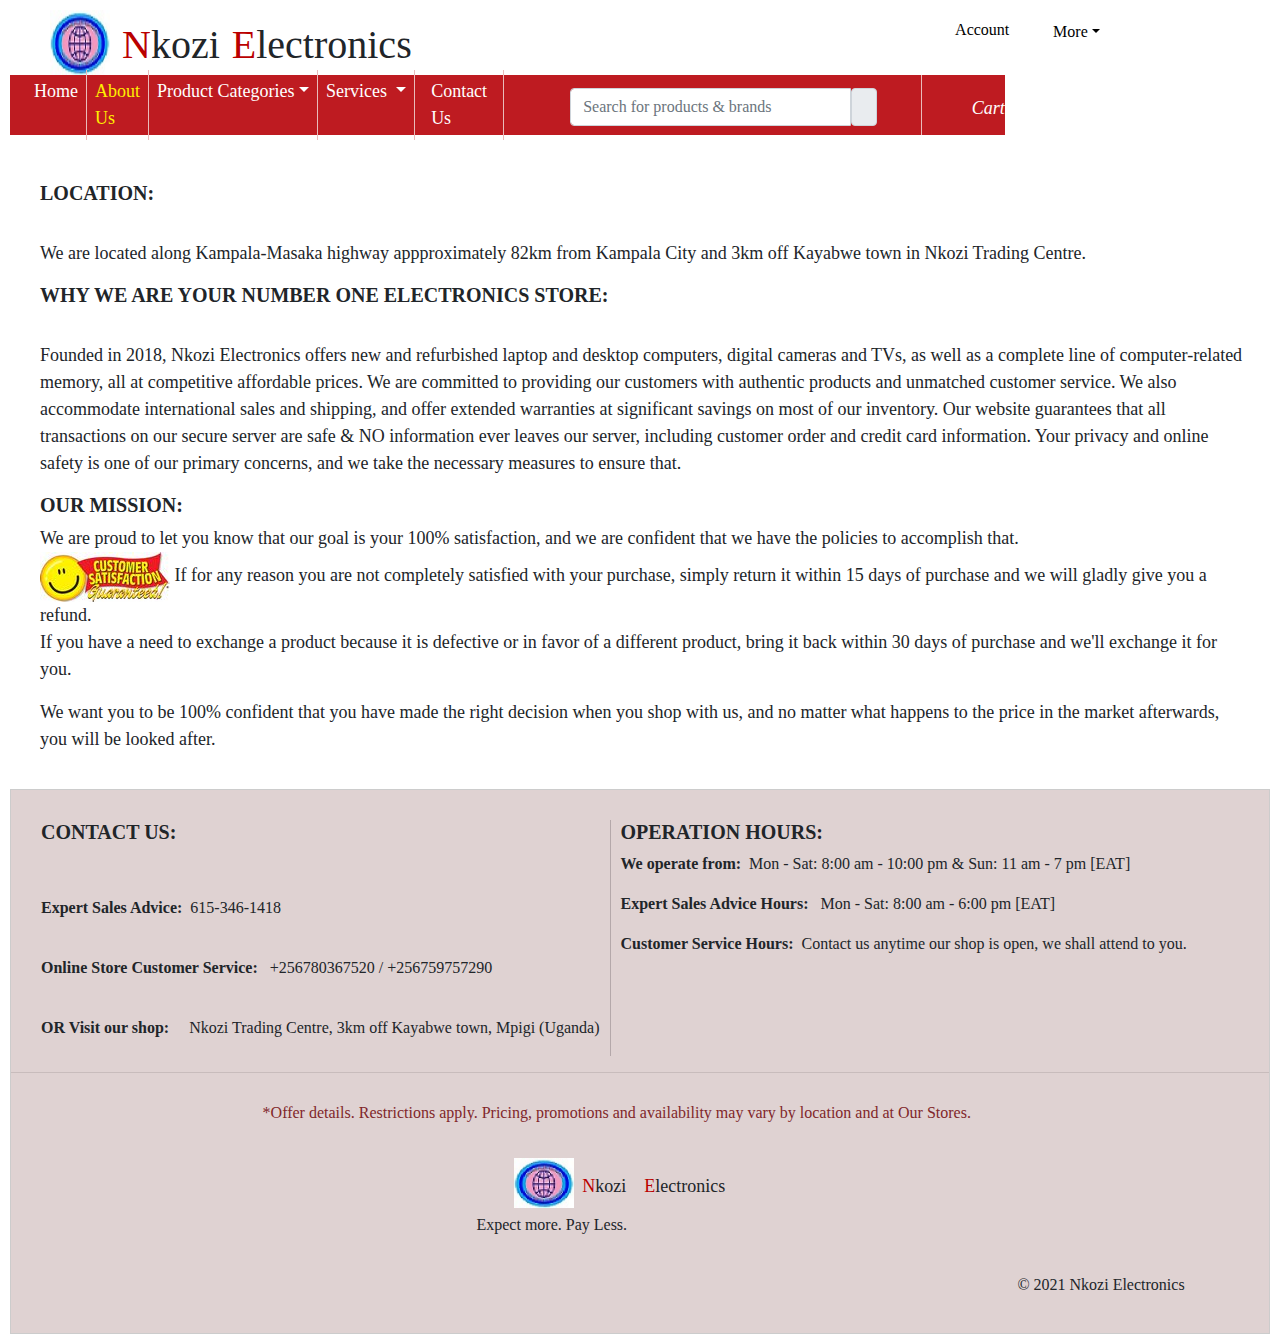
==== AboutUs.html @ b65b6920 "first commit" ====
<!DOCTYPE html>
<html lang="en">
<head>
    <meta charset="UTF-8">
    <meta name="viewport" content="width=device-width, initial-scale=1.0">
    <title>About Nkozi Electronics</title>
</head><link rel="stylesheet" href="https://stackpath.bootstrapcdn.com/bootstrap/4.4.1/css/bootstrap.min.css" integrity="sha384-Vkoo8x4CGsO3+Hhxv8T/Q5PaXtkKtu6ug5TOeNV6gBiFeWPGFN9MuhOf23Q9Ifjh" crossorigin="anonymous">
<script src="https://code.jquery.com/jquery-3.4.1.slim.min.js" integrity="sha384-J6qa4849blE2+poT4WnyKhv5vZF5SrPo0iEjwBvKU7imGFAV0wwj1yYfoRSJoZ+n" crossorigin="anonymous"></script>
<script src="https://cdn.jsdelivr.net/npm/popper.js@1.16.0/dist/umd/popper.min.js" integrity="sha384-Q6E9RHvbIyZFJoft+2mJbHaEWldlvI9IOYy5n3zV9zzTtmI3UksdQRVvoxMfooAo" crossorigin="anonymous"></script>
<script src="https://stackpath.bootstrapcdn.com/bootstrap/4.4.1/js/bootstrap.min.js" integrity="sha384-wfSDF2E50Y2D1uUdj0O3uMBJnjuUD4Ih7YwaYd1iqfktj0Uod8GCExl3Og8ifwB6" crossorigin="anonymous"></script>  
 <link rel="stylesheet" href="https://use.fontawesome.com/releases/v5.15.1/css/all.css" 
 integrity="sha384-vp86vTRFVJgpjF9jiIGPEEqYqlDwgyBgEF109VFjmqGmIY/Y4HV4d3Gp2irVfcrp" crossorigin="anonymous">
<link rel="stylesheet" type="text/css" href="index.css">

<body width="100%"><div class="main">
    <div class="TopMost"><img src="logo.jpg" width="60px" height="65px"> &nbsp; &nbsp;<font color="rgba 0 0 0 0" id="formatting">
      N</font> <div class="" id="formatting">
      kozi </div>&nbsp; &nbsp;
    <font color="rgba 0 0 0 0" id="formatting">
        E</font> <div id="formatting">lectronics </div><div class="Account">
          <nav class="navbar navbar-expand-sm navbar-light bg-white">
          <div class="container-fluid">
            
            <div class="collapse navbar-collapse" id="navbarTogglerDemo02">
              <ul class="navbar-nav me-auto  ">
                <li class="nav-item" id="user" >
                  <a class="nav-link active" aria-current="page" href="#" id="user"><center><i class="fas fa-user-circle fa-2x"></i>
                  </center>
                   <center> <figcaption id="user-account">Account</figcaption></center></a><div class="dropdown-menu" id="account">
                    <form class="px-4 py-3">
                      <div class="mb-3">
                        <label for="exampleDropdownFormEmail1" class="form-label">Email address</label>
                        <input type="email" class="form-control" id="exampleDropdownFormEmail1" placeholder="email@example.com">
                      </div>
                      <div class="mb-3">
                        <label for="exampleDropdownFormPassword1" class="form-label">Password</label>
                        <input type="password" class="form-control" id="exampleDropdownFormPassword1" placeholder="Password">
                      </div>
                      <div class="mb-3">
                        <div class="form-check">
                          <input type="checkbox" class="form-check-input" id="dropdownCheck">
                          <label class="form-check-label" for="dropdownCheck">
                            Remember me
                          </label>
                        </div>
                      </div>
                      <button type="submit" class="btn btn" id="signin">Sign in</button>
                    </form>
                    <div class="dropdown-divider"></div>
                    <a class="dropdown-item" href="#" id="create-account">New around here? Sign up</a>
                    <a class="dropdown-item" href="#" id="create-account">Forgot password?</a>
                  </div>
                
                </li>
              </ul>
              
            </div></div>
          </div> <li class="nav-item dropdown" id="order">
            <a class="nav-link  dropdown-toggle" href="#" data-toggle="dropdown" id="order">More</a>
             <ul class="dropdown-menu" id="mylist">
              <li><a class="dropdown-item" href="#"><i class="far fa-smile"></i>&nbsp;&nbsp;Place your order now</a></li>
               <li><a class="dropdown-item" href="#"><i class="fas fa-sort-amount-up-alt"></i>&nbsp;&nbsp;Track your order </a></li>
               <li><a class="dropdown-item" href="#"> <i class="far fa-heart"></i>&nbsp;&nbsp;Wishlist </a></li>
               <li><a class="dropdown-item" href="#"><i class="fas fa-gifts"></i> &nbsp;&nbsp;Rewards </a></li>
               <li><a class="dropdown-item" href="#"><i class="fas fa-gift"></i>&nbsp;&nbsp;Gift Cards </a></li>
               
          
             </ul></li>
        </nav></div>
        
        
<div class="Navbar"> <nav class="navbar navbar-expand-sm navbar-white">
             
    <div class="collapse navbar-collapse" id="main_nav">
  <ul class="navbar-nav">
    
    <li class="nav-item">
      <a class="nav-link  " href="index.html" >  Home</a>
   </li>
   
    <li class="nav-item active">
       <a class="nav-link  " href="AboutUs.html">  About Us</a>
       
        
    </li>
    <li class="nav-item dropdown">
      <a class="nav-link  dropdown-toggle" href="#" data-toggle="dropdown" id="cate">  Product Categories</a>
       <ul class="dropdown-menu" id="category">
         <li><a class="dropdown-item" href="Tech Accessories.html"> Tech Accessories</a></li>
         <li><a class="dropdown-item" href="T.vs & Computers.html"> TVs </a></li>
         <li><a class="dropdown-item" href="#">Computers </a></li>
         <li><a class="dropdown-item" href="#"> Speakers and Audio systems</a></li>
         <li><a class="dropdown-item" href="#">Wearable Technology </a></li>
         <li><a class="dropdown-item" href="#"> Cell Phones </a></li>
         <li><a class="dropdown-item" href="#"> Cameras </a></li>
         <li><a class="dropdown-item" href="#">Wi-Fi & Networking </a></li>
         <li><a class="dropdown-item" href="#"> Batteries </a></li>
         <li><a class="dropdown-item" href="Appliances.html"> Other Home Appliances </a></li>
       </ul></li>
       <li class="nav-item dropdown" >
        <a class="nav-link  dropdown-toggle" href="#" data-toggle="dropdown" >Services </a>
     
          <ul class="dropdown-menu" id="services">
            <li><a class="dropdown-item" href="#" id="services-list"><h5>We offer the following services; </h5></a></li>
            <li><a class="dropdown-item" href="#"  id="services-list"><span>1.</span>&nbsp; Shopping Assistance  </a></li>
            <li><a class="dropdown-item" href="#"  id="services-list"> <span>2.</span>&nbsp;Warranties & Rebates </a></li>
            <li><a class="dropdown-item" href="#" id="services-list"><span>3.</span>&nbsp;Shipping & Delivery </a></li>
            <li><a class="dropdown-item" href="#"  id="services-list"><span>4.</span>&nbsp;System maintenance & Repair </a></li>
            <li><a class="dropdown-item" href="#"  id="services-list"><span>5.</span>&nbsp;Network Installations </a></li>
            <li><a class="dropdown-item" href="#"  id="services-list"><span>6.</span>&nbsp;Software Support</a></li>
            <li><a class="dropdown-item" href="#"  id="services-list"><span>7.</span>&nbsp; Cater for Lost or Damaged Packages </a></li>
          </ul></li>
          </div>
    <li class="nav-item active">
      <a class="nav-link  " href="AboutUs.html#contact-us" >  Contact Us</a>
       
   </li>
  
</li></li></ul></li></ul>
     <!-- navbar-collapse.// -->
  </nav>

  <div class="input-group">
    <input type="text" class="form-control" placeholder="Search for products & brands" aria-label="Search" 
aria-describedby="btnGroupAddon">
 <div class="input-group-text" id="btnGroupAddon"><i class="fas fa-search" id="search-icon" ></i></div>
</div> &nbsp; &nbsp;&nbsp;&nbsp;&nbsp;&nbsp;&nbsp;&nbsp;&nbsp;&nbsp;<i class="fas fa-shopping-cart fa-1.8x text-center" >
    Cart</i></div>
<div class="about-us"> <p><h5 id="titles">LOCATION:</h5>
    <br>We are located along Kampala-Masaka highway appproximately 82km from Kampala City and 3km off Kayabwe town in
    Nkozi Trading Centre.</p>
    <h5 id="titles">WHY WE ARE YOUR NUMBER ONE ELECTRONICS STORE:</h5><br>
    Founded in 2018, Nkozi Electronics offers new and refurbished laptop and desktop computers, 
    digital cameras and TVs, as well as a complete line of computer-related memory, all at competitive affordable prices.
     We are committed to providing our customers with authentic products and unmatched customer service. 
     We also accommodate international sales and shipping, and offer extended warranties at significant savings on most of our inventory.
    Our website guarantees that all transactions on our secure server are safe &
     NO information ever leaves our server, including customer order and credit card information. 
     Your privacy and online safety is one of our primary concerns, and we take the necessary measures to ensure that.
     <p><h5 id="titles">OUR MISSION:</h5>
     We are proud to let you know that our goal is your 100% satisfaction, and we are confident that we have the policies to
      accomplish that.
      <br><img src="guarantee.jpg">&nbsp;If for any reason you are not completely satisfied with your purchase, simply return it within 15 days of purchase and we
         will gladly give you a refund. <br>If you have a need to exchange a product because it is defective or in favor 
         of a different product, bring it back within 30 days of purchase and we'll exchange it for you. </p>
    <p>We want you to be 100% confident that you have made the right decision when you shop with us, and no matter what happens to
         the price in the market afterwards,  you will be looked after. </p> </div>
     
    
    <div class="Terms"><div class="contact-details"><div class="contact-us" id="contact-us"><h5 id="titles">CONTACT US:</h5>
      <i class="fab fa-facebook-square fa-2x"></i> &nbsp;&nbsp;<i class="fab fa-twitter-square fa-2x"></i>&nbsp;&nbsp;
      <i class="fab fa-youtube-square fa-2x"></i>
      &nbsp;&nbsp;<i class="fas fa-envelope-square fa-2x"></i>  &nbsp;&nbsp;<i class="fab fa-whatsapp-square fa-2x"></i>
      <p id="info"><b>Expert Sales Advice:</b>&nbsp; <i class="fas fa-phone-volume"></i>
        615-346-1418
   <p id="info"><b>Online Store Customer Service:</b> &nbsp; <i class="fas fa-phone-volume"></i>
      +256780367520&nbsp;/&nbsp;+256759757290</p><p id="info"><b>
        OR Visit our shop:</b> &nbsp; <i class="fas fa-map-marked-alt"></i>&nbsp;
         Nkozi Trading Centre, 3km off Kayabwe town, Mpigi (Uganda) 
      </p> </div><div class="call-hours"><h5 id="titles">OPERATION HOURS:</h5><p> <b>We operate from:</b>&nbsp;
        Mon - Sat: 8:00 am - 10:00 pm &
        Sun: 11 am - 7 pm [EAT]</p><p><b>Expert Sales Advice Hours:</b> &nbsp; Mon - Sat: 8:00 am - 6:00 pm [EAT]
         </p><p><b>Customer Service Hours:</b>&nbsp; Contact us anytime our shop is open, we shall attend to you.</p></div></div><hr>
      <h6 id="details">*Offer details. Restrictions apply.
            Pricing, promotions and availability may vary by location and at Our Stores.</h6><p>
              <div class="logo-display"><img src="logo.jpg" width="60px" height="50px">&nbsp;&nbsp;<font color="rgba 0 0 0 0">

                <div class="logo-caption">N</font>kozi &nbsp; &nbsp;<font color="rgba 0 0 0 0">E</font>
              lectronics</div></div>
        <p id="last"> Expect more. Pay Less.</p>
        <div class="contacts"> <p id="copyright">© 2021 Nkozi Electronics
        </p></div> 
        </div> 
       </div> 
 
    </body>
    </html>
---- index.css ----
body{
    font-family: 'Times New Roman', Times, serif;
    content: center;padding-left: 10px; padding-right: 10px;
}
.TopMost{
    padding-left: 40px; padding-top: 10px; display: flex; font-family: Berlin Sans FB Demi ; width: 100%;
}
#formatting {
    font-family: Berlin Sans FB Demi; font-size: 40px; padding-top: 5px;
}
.Account{
  padding-left:42%; font-weight: normal !important; font-family: 'Times New Roman', Times, serif;
}
#account{
    height: fit-content;border-right: none ;background-color: white;color: black !important;border-radius: 5px; 
    border: 1px #be1b21 solid;
}
#user{
    height: fit-content;background-color: white;color: black !important; border-right: none !important; padding: 0px 0px 0px 0px;
}
#signin{
    border-right: none !important;background-color: #be1b21;color: white;font-size: large;border-radius: 5px;
}
.Navbar{
     background-color: #be1b21; height: 60px; max-width: 100%; display: flex; width: fit-content; 
     font-family: Calibri ; font-size: large; }
.btn{
    background-color: white;   
}
#create-account:hover{
    background-color:#be1b21;color: white;
}
.nav-link{
    color: white !important;
}
.navbar .nav-item .dropdown-menu{ display: none;  background-color:white ; }
.navbar .nav-item:hover .nav-link{ color: rgb(71, 62, 62);  background-color:#be1b21;}
.navbar .nav-item:hover .dropdown-menu{ display: block;}
.navbar .nav-item .dropdown-menu{ margin-top:0;}
.dropdown-item{
    background-color:white;
}
.dropdown .dropdown-menu .dropdown-item:active, .dropdown .dropdown-menu .dropdown-item:hover{
    background-color: black !important; color: white !important;
}
.fa-shopping-cart{
    padding-left: 50px; color:white; padding-top: 20px; border-left: 1px solid rgb(233, 187, 187);
}
.input-group{
    display:flex;padding-top: 13px; padding-left: 50px;
    width: 40%; padding-bottom: 20px;
}#grid {
    border: 1px #ccc solid;
    float:left;    
}.grid a:hover{
    color: #be1b21; text-decoration: underline;
}
#grid div { float: left;padding: 20px;text-align: center;
}

#grid div img{
    width: 200px;
    border-radius: 50% 50%; 
}
#add2cart{
    background-color: #cc1218; color: white;border-radius: 5px;
}
.categories{
    width: 100%;
    image-orientation: flip;  
}
#gridheading{
font-family: 'Times New Roman', Times, serif; font-weight: bold; padding-left: 40%;
}

#household > img{
    height: 190px;
    width: 328px;
    background-color:rgb(115, 126, 141);
}
.nav-item{
border-right: 1px solid rgb(233, 187, 187);

}
ul #category{
    columns: 2;padding-top: 30px; border: 1px #be1b21 solid;
}
.container {
    height:100% !important;margin: 0 !important;padding: 0 !important;color: black;
}
.container li:hover{
    background-color: black; color: white !important;
}
a {
    color: black;text-decoration: none ;width:100%;display:block;height:100%;
}
a:hover{
    text-decoration: none ;width:100%;display:block;height:100%;
}
li {
      list-style-type: none !important;
   
}

.container ul {height:100%;}
.container > ul {
    width:250px;background-color:white;position:relative;padding:0 !important;overflow:visible;padding-top: 0px;   
}
.container > ul > li:hover {background-color:black; color: white ;}
.container > ul > li > ul {
    position:absolute;right:-250px;top:0;padding:0 !important;width:250px;background-color:white;
}
#cont-menu > li{
    padding:20px 20px 0 20px;
    width:100%;
      list-style-type: none !important;
    color:white; margin-top: -30px;
}
.container > ul > li > ul >li:hover {background-color: black; color: white;}
.container > ul > li > ul > li > ul {
    display:none;
    position:absolute;
    right:-250px;
    padding:0 !important;
    top:0;
    width:250px;
    background-color:white
}
.container > ul > li > ul > li:hover ul {color: white !important;
    display:block;
}
.container > ul > li > ul > li > ul > li:hover {background-color:black; color: white !important;}
.container > ul > li > ul > li ul li ul li {
    
}
.dropdown-menu{
    
    height: fit-content;
    padding: 40px 40px 20px 20px;
}
figcaption{
    font-size: medium;
}
.dropdown-menu > form{
    font-weight: normal !important;
  margin-top: -50px;
}
h5:hover{
    background-color: white !important;
    color: black !important;
display: inline;
}
h5{
    font-weight: bold !important;
}
#services{
 padding-top: 20px; padding-bottom: 20px; border:1px  #be1b21 solid; 
}
#services-list{
    background-color:white !important; color: black; pointer-events: none;
}
.indicator{
    width: 100%; height: 50%; display: flex; padding-top: 10px;
}
#carouselExampleCaptions{
width: 50%;
}
#delivery{
    filter: grayscale(80%);
}
.help-desk{
    width: 25%;
}
.Terms{
border: 1px #ccc solid ; background-color: rgb(223, 210, 210);padding-top: 30px; 
}
#last{
   padding-left: 37%;
   padding-bottom: 20px; font-family: Lucida Calligraphy;
}
.carousel-caption{
    color: rgb(248, 246, 245); text-shadow: 5px 5px 5px black; font-weight: bold;
}
.logo-caption{
    font-family: Berlin Sans FB Demi; padding-top: 15px; font-size: large; display: flex;
}
.logo-display{
    display: flex; padding-left: 40%; padding-top: 20px; padding-bottom: 5px;
}
.form-control{
    width: 100%;
}
#order{
    padding-left: 1%;border: none !important; color: black !important; font-weight: normal; 
    font-family: 'Times New Roman', Times, serif; padding-top: 5px !important;
}#order:hover{
    color: #be1b21 !important;
}
#order:hover #mylist{
color: #be1b21 !important; background-color: white; display: block;
}
#mylist{
    border: 1px #be1b21 solid; padding: 5px 5px 5px 0px !important; border-radius: 5px !important; margin-top: -25px;
}
.fa-heart{
    padding-left: 2%; padding-top: 10px;
}
#mylist .dropdown-item{
    border: 1px #ccc dotted;
}#user-account:hover{
color: #be1b21;
}
.about-us{
    padding: 30px 20px 20px 30px;
    font-size: large;
}.fa-twitter-square{
    color: rgb(21, 21, 180);
}.fa-facebook-square{
    color: rgb(21, 21, 180);
}.fa-youtube-square{
    color:maroon;
}.fa-envelope-square{
    color: maroon;
}.fa-whatsapp-square{
    color: green;
}.contacts{
   padding-bottom: 20px;
}
.contact-us{
    padding-left: 30px;padding-right: 10px;
}#copyright{
    padding-left: 80%;
}#info{ 
    padding-top: 20px;
}
#details{
    padding-left: 20%; margin-top: 30px; color: #81272a;
}.contact-details{
    display: flex;
}.call-hours{
    padding-right: 10px; padding-left: 10px; border-left: 1px #b4a8aa solid; 
}#titles{
    pointer-events: none;
}
.navbar-nav> li.active>a {  
    color:  rgb(255, 238, 0)!important; 
} 
#cate:hover{
color: rgb(255, 238, 0)!important;
}
#grid-display div {
    border: 1px #ccc solid;float:left;  padding: 20px;
}
.grid-display { float: left;padding: 2px; background-color: white; padding-bottom:30px;
 }.grid-display div img{
    width: 150px;
}
#initial-price{
    text-decoration: line-through;
}#gridbottom1 .fa-heart{
    padding-left:30%; width: 10%;color: #be1b21;
}#gridbottom1{
    width: 20%;height:440px;border: 1px #ccc dotted !important;
}#gridbottom1 a:hover{
    color: #be1b21 !important;
}#gridbottom1 .pop-me-over{
   width: 10%; margin-left: 160px; 
}.thumbnail{
    transition: 0s;
}
.thumbnail:hover{
    position:relative;top:-5px;left: -10px;width:450px;height:auto;display:block;z-index: 999; transition-delay: 1.5s;
}
.thumbnail-right:hover{
    position:relative;top:-5px;left: -170px;width:400px;height:auto;display:block;
}
.bg{
    position: relative; 
}.top{
    position: absolute;
    top: 100px; right: 78%;
}.shopnow{
    position: absolute;
    top: 180px; right: 62%;
    text-indent: 70px;
    font-size: 30px;
    font-family: algerian;
    color: #be1b21;
    text-shadow: 1px 0px 1px black;
}
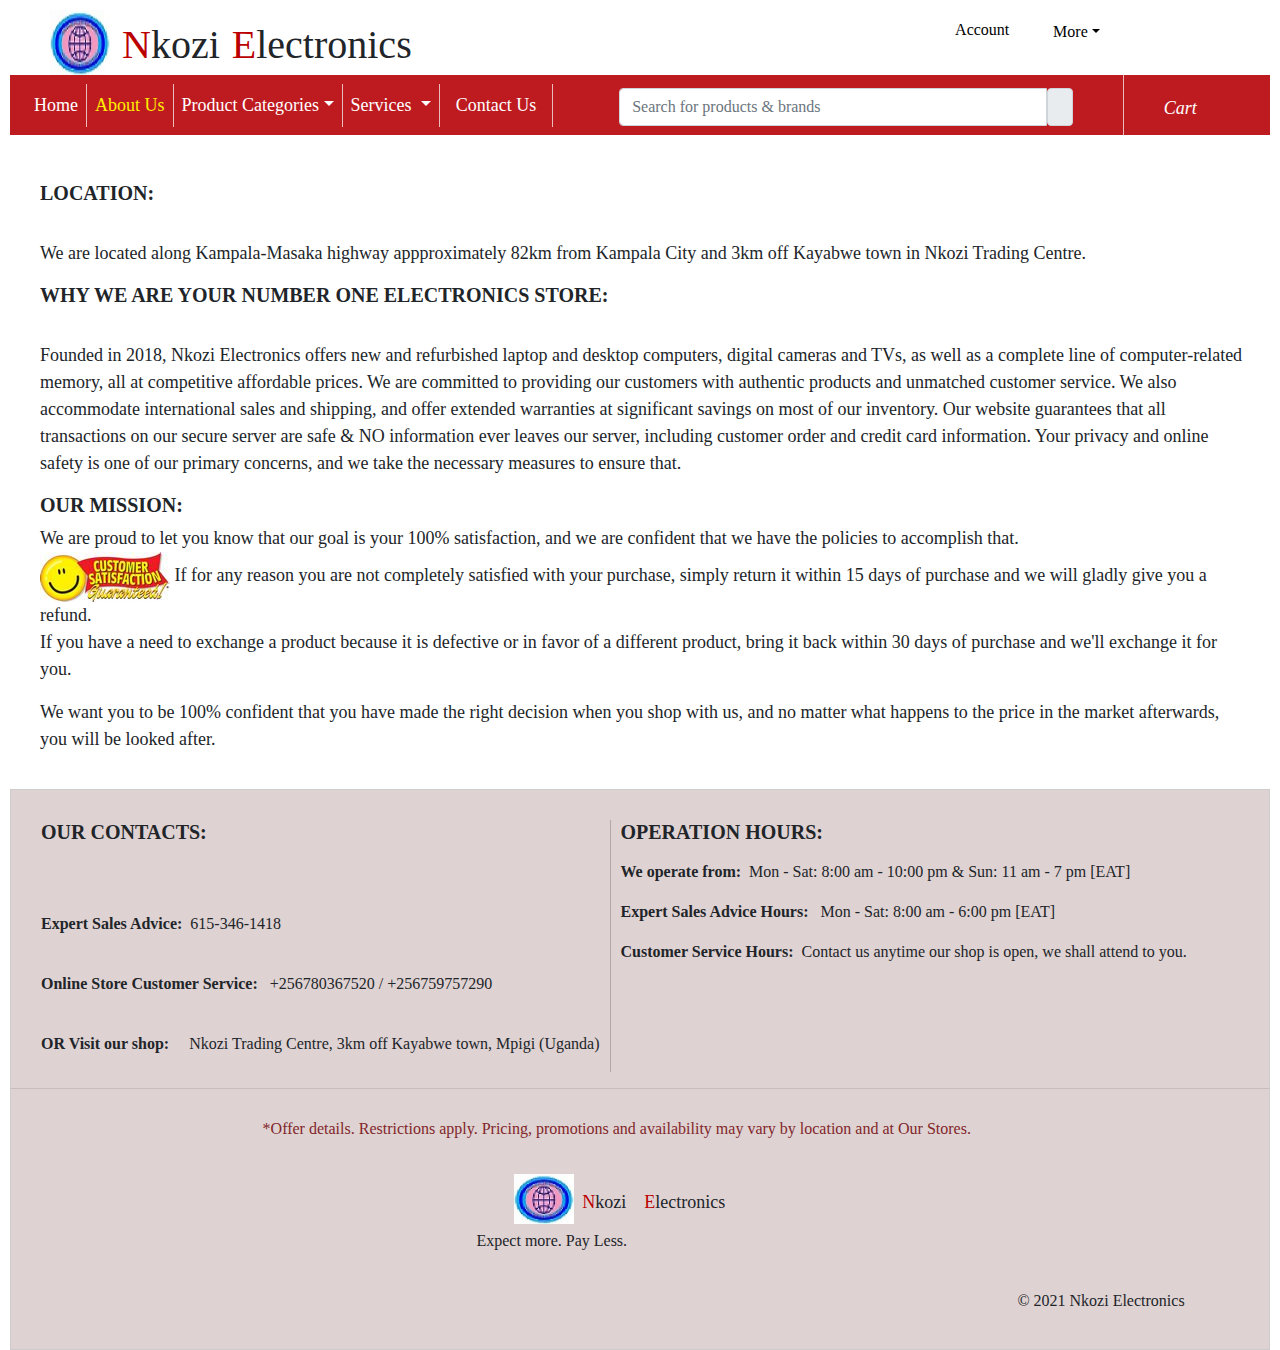
==== commit d8f45c91: "second commit" ====
--- a/AboutUs.html
+++ b/AboutUs.html
@@ -47,7 +47,7 @@
                       <button type="submit" class="btn btn" id="signin">Sign in</button>
                     </form>
                     <div class="dropdown-divider"></div>
-                    <a class="dropdown-item" href="#" id="create-account">New around here? Sign up</a>
+                    <a class="dropdown-item" href="register.html" id="create-account">New around here? Sign up</a>
                     <a class="dropdown-item" href="#" id="create-account">Forgot password?</a>
                   </div>
                 
@@ -88,13 +88,13 @@
        <ul class="dropdown-menu" id="category">
          <li><a class="dropdown-item" href="Tech Accessories.html"> Tech Accessories</a></li>
          <li><a class="dropdown-item" href="T.vs & Computers.html"> TVs </a></li>
-         <li><a class="dropdown-item" href="#">Computers </a></li>
-         <li><a class="dropdown-item" href="#"> Speakers and Audio systems</a></li>
-         <li><a class="dropdown-item" href="#">Wearable Technology </a></li>
-         <li><a class="dropdown-item" href="#"> Cell Phones </a></li>
-         <li><a class="dropdown-item" href="#"> Cameras </a></li>
-         <li><a class="dropdown-item" href="#">Wi-Fi & Networking </a></li>
-         <li><a class="dropdown-item" href="#"> Batteries </a></li>
+         <li><a class="dropdown-item" href="T.vs & Computers.html#computers">Computers </a></li>
+         <li><a class="dropdown-item" href="Speakers.html"> Speakers and Audio systems</a></li>
+         <li><a class="dropdown-item" href="watches.html">Wearable Technology </a></li>
+         <li><a class="dropdown-item" href="phones.html"> Cell Phones </a></li>
+         <li><a class="dropdown-item" href="cameras.html"> Cameras </a></li>
+         <li><a class="dropdown-item" href="networking.html">Wi-Fi & Networking </a></li>
+         <li><a class="dropdown-item" href="batteries.html"> Batteries & Calculators </a></li>
          <li><a class="dropdown-item" href="Appliances.html"> Other Home Appliances </a></li>
        </ul></li>
        <li class="nav-item dropdown" >
@@ -147,7 +147,7 @@
          the price in the market afterwards,  you will be looked after. </p> </div>
      
     
-    <div class="Terms"><div class="contact-details"><div class="contact-us" id="contact-us"><h5 id="titles">CONTACT US:</h5>
+    <div class="Terms"><div class="contact-details"><div class="contact-us" id="contact-us"><h5 id="titles">OUR CONTACTS:</h5><p>
       <i class="fab fa-facebook-square fa-2x"></i> &nbsp;&nbsp;<i class="fab fa-twitter-square fa-2x"></i>&nbsp;&nbsp;
       <i class="fab fa-youtube-square fa-2x"></i>
       &nbsp;&nbsp;<i class="fas fa-envelope-square fa-2x"></i>  &nbsp;&nbsp;<i class="fab fa-whatsapp-square fa-2x"></i>
@@ -157,7 +157,7 @@
       +256780367520&nbsp;/&nbsp;+256759757290</p><p id="info"><b>
         OR Visit our shop:</b> &nbsp; <i class="fas fa-map-marked-alt"></i>&nbsp;
          Nkozi Trading Centre, 3km off Kayabwe town, Mpigi (Uganda) 
-      </p> </div><div class="call-hours"><h5 id="titles">OPERATION HOURS:</h5><p> <b>We operate from:</b>&nbsp;
+      </p> </div><div class="call-hours"><h5 id="titles">OPERATION HOURS:</h5><p><p> <b>We operate from:</b>&nbsp;
         Mon - Sat: 8:00 am - 10:00 pm &
         Sun: 11 am - 7 pm [EAT]</p><p><b>Expert Sales Advice Hours:</b> &nbsp; Mon - Sat: 8:00 am - 6:00 pm [EAT]
          </p><p><b>Customer Service Hours:</b>&nbsp; Contact us anytime our shop is open, we shall attend to you.</p></div></div><hr>
--- a/index.css
+++ b/index.css
@@ -12,23 +12,27 @@
   padding-left:42%; font-weight: normal !important; font-family: 'Times New Roman', Times, serif;
 }
 #account{
-    height: fit-content;border-right: none ;background-color: white;color: black !important;border-radius: 5px; 
+    height: fit-content;border-right: none ;background-color: white; border-radius: 5px; 
     border: 1px #be1b21 solid;
 }
 #user{
     height: fit-content;background-color: white;color: black !important; border-right: none !important; padding: 0px 0px 0px 0px;
 }
 #signin{
-    border-right: none !important;background-color: #be1b21;color: white;font-size: large;border-radius: 5px;
-}
+    border-right: none !important;background-color: #be1b21;color: white !important;font-size: large;border-radius: 5px;
+}#signin>a:hover{color: white !important;}
 .Navbar{
-     background-color: #be1b21; height: 60px; max-width: 100%; display: flex; width: fit-content; 
+     background-color: #be1b21; height: 60px; max-width: 100%; display: flex;  
      font-family: Calibri ; font-size: large; }
 .btn{
     background-color: white;   
+}#register{
+    color: black;
 }
 #create-account:hover{
     background-color:#be1b21;color: white;
+}#create-account{
+    border:1px  #be1b21 dotted;
 }
 .nav-link{
     color: white !important;
@@ -44,7 +48,7 @@
     background-color: black !important; color: white !important;
 }
 .fa-shopping-cart{
-    padding-left: 50px; color:white; padding-top: 20px; border-left: 1px solid rgb(233, 187, 187);
+    padding-left: 40px; color:white; padding-top: 20px; border-left: 1px solid rgb(233, 187, 187);
 }
 .input-group{
     display:flex;padding-top: 13px; padding-left: 50px;
@@ -130,9 +134,6 @@
     display:block;
 }
 .container > ul > li > ul > li > ul > li:hover {background-color:black; color: white !important;}
-.container > ul > li > ul > li ul li ul li {
-    
-}
 .dropdown-menu{
     
     height: fit-content;
@@ -257,7 +258,12 @@
 }
 #initial-price{
     text-decoration: line-through;
-}#gridbottom1 .fa-heart{
+    font-size: smaller;
+    color: #b4a8aa;
+}#current-price{
+    font-size: small;
+}
+#gridbottom1 .fa-heart{
     padding-left:30%; width: 10%;color: #be1b21;
 }#gridbottom1{
     width: 20%;height:440px;border: 1px #ccc dotted !important;
@@ -266,13 +272,14 @@
 }#gridbottom1 .pop-me-over{
    width: 10%; margin-left: 160px; 
 }.thumbnail{
-    transition: 0s;
+    transition: 1s;
 }
 .thumbnail:hover{
-    position:relative;top:-5px;left: -10px;width:450px;height:auto;display:block;z-index: 999; transition-delay: 1.5s;
-}
+    position:relative;top:-5px;left: -10px;width:450px;height:auto;display:block;z-index: 999; transition-delay: 1.8s;
+}.thumbnail-right
+
 .thumbnail-right:hover{
-    position:relative;top:-5px;left: -170px;width:400px;height:auto;display:block;
+  position: relative; top:-10px; right: 200px;width:400px;height:auto; z-index: 999; 
 }
 .bg{
     position: relative; 
@@ -287,4 +294,21 @@
     font-family: algerian;
     color: #be1b21;
     text-shadow: 1px 0px 1px black;
+}#advert{
+    max-width: 100%; padding-top: 5px; height: auto;
+} .calc-advert{
+    width: 100%;
+     text-align: center;
+}.network-tools{
+    padding-top: 20px;border: 1px  #ccc solid;
+}.network-setup{
+    width: 100%;   
+    padding-top: 30px; 
+    padding-bottom: 30px;
+    background-color: #f3e6e7;
+}#ntwk{
+    text-align: center;
+}#ntwk-setup{
+    padding-left: 5%;
+    font-size: large;
 }